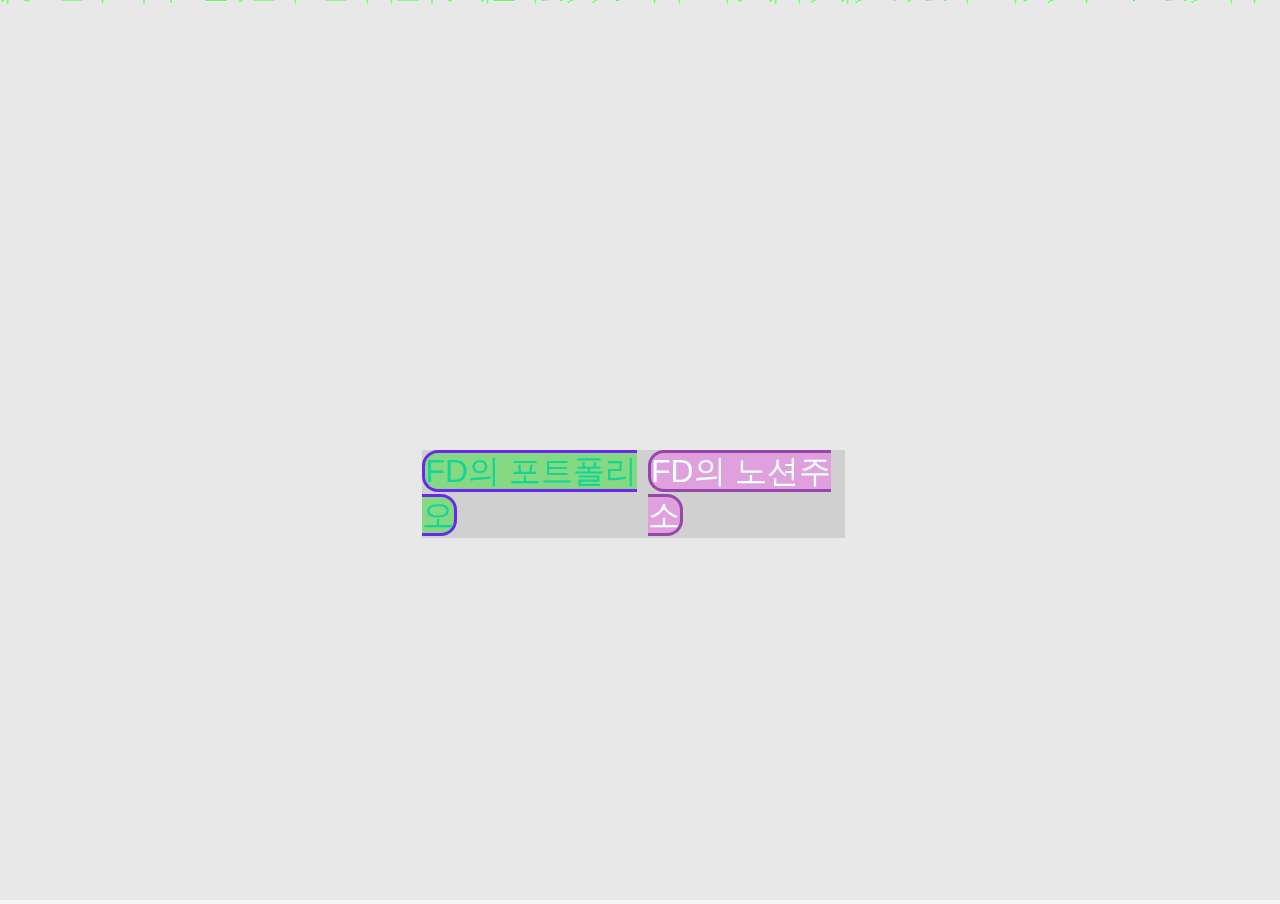
==== index.html @ 9f37f7b9 "Add files via upload" ====
<!DOCTYPE html>
<html lang="ko">

<head>
  <meta charset="UTF-8">
  <meta http-equiv="X-UA-Compatible" content="IE=edge">
  <meta name="viewport" content="width=device-width, initial-scale=1.0">
  <meta name="description" content="파인더 인디 게임개발 포토폴리오 사이트.">
  <meta name="author" content="FD">
  <meta name="generator" content="Unaty.">
  <title>파인더</title>
  <meta property="og:type" content="website" />
  <meta property="og:site_name" content="파인더 인디 게임개발 포토폴리오 사이트." />
  <meta property="og:title" content="파인더" />
  <meta property="og:description" content="파인더 새로운 관점의 아이디어 상자." />
  <meta property="og:image" content="./images/name_seo.jpg" />
  <!-- 아텐츠주소 대신 자신의 웹페이지 주소로 바꾸세요 -->
  <meta property="og:url" content="https://bumpy-magnolia-aa5.notion.site/pvp-a30176c3e1b84d069682d0720d2048b4?pvs=4" />
  <meta property="twitter:card" content="summary" />
  <meta property="twitter:site" content="파인더 인디 게임개발 포토폴리오 사이트." />
  <meta property="twitter:title" content="파인더" />
  <meta property="twitter:description" content="파인더 새로운 관점의 아이디어 상자." />
  <meta property="twitter:image" content="./images/name_seo.jpg" />
  <!-- 아텐츠주소 대신 자신의 웹페이지 주소로 바꾸세요 -->
  <meta property="twitter:url" content="https://bumpy-magnolia-aa5.notion.site/pvp-a30176c3e1b84d069682d0720d2048b4?pvs=4" />
  <link rel="icon" href="/favicon.ico" />
  <link rel="stylesheet" href="./main.css">
  <link href="https://fonts.googleapis.com/css?family=Raleway&display=swap" rel="stylesheet">
  <script defer src="./main.js"></script>
</head>

<body>
  
  <canvas id='canvas1'></canvas>
  <canvas id='canvas2'></canvas>
  <iframe width="100%" height="100%" src="https://www.youtube.com/embed/GX6uHMJNlMk?si=-JLlM9u1fqQnM6Hz1&loop=1&autoplay=1&mute=1&playlist=GX6uHMJNlMk" title="YouTube video player" frameborder="0" allow="accelerometer; autoplay; clipboard-write; encrypted-media; gyroscope; picture-in-picture; web-share" allowfullscreen></iframe>
  
  <!-- 문자열의 크기는 40rem으로 설정 중. 16px기준이라면 640px 제한. 수정하려면 CSS에서 변경. -->
  <!-- 전체화면으로 보고 싶다면 엔터 키 입력 -->

  <div class="temporary">
    <a href="./pages/mainpage.html">
      <span id="blue">
        FD의 포트폴리오
      </span>
    </a>
    <!-- 자신의 노션 주소를 넣으세요 -->
    <a href="https://bumpy-magnolia-aa5.notion.site/pvp-a30176c3e1b84d069682d0720d2048b4?pvs=4">
      <span id="red">
        FD의 노션주소
      </span>
    </a>
  </div>
  
</body>

</html>
---- main.css ----
html {
  background: rgb(245, 245, 245);
  height: 100%;
  overflow: hidden;
}

body {
  margin: 0;
  padding: 0;
  height: 100%;
}
canvas {
  position: absolute;
  top: 0;
  left: 0;
}
#canvas2 {
  filter: blur(1px);
}
a {
  text-decoration: none;
}
.temporary {
  width: 33%;
  font-family: "Orbitron", sans-serif;
  background-color: rgba(0, 0, 0, 0.1);
  position: absolute;
  top: 50%;
  left: 33%;
  display: flex;
  justify-content: space-around;
}
#blue {
  width: 40rem;
  font-size: 2rem;
  color: #16d495;
  background-color: rgba(22, 231, 15, 0.4);
  border: 0.2rem solid rgb(110, 39, 241);
  border-radius: 1rem;
}
#red {
  width: 40rem;
  font-size: 2rem;
  color: #f0ffff;
  background-color: rgba(248, 85, 240, 0.4);
  border: 0.2rem solid rgb(150, 71, 170);
  border-radius: 1rem;
}
#blue:hover {
  -webkit-box-shadow: 0 0 4rem 4rem rgb(255, 255, 255);
  box-shadow: 0 0 4rem 4rem #09ff2a;
  border-color: #53fc5c;
  width: 133%;
  left: 0%;
  z-index: -1;
  color: #0f0;
}
#red:hover {
  -webkit-box-shadow: 0 0 4rem 4rem #0f0;
  box-shadow: 0 0 4rem 4rem rgb(222, 71, 252);
  border-color: rgb(205, 83, 253);
  width: 133%;
  left: 0%;
  z-index: -1;
  color: rgb(255, 255, 255);
}
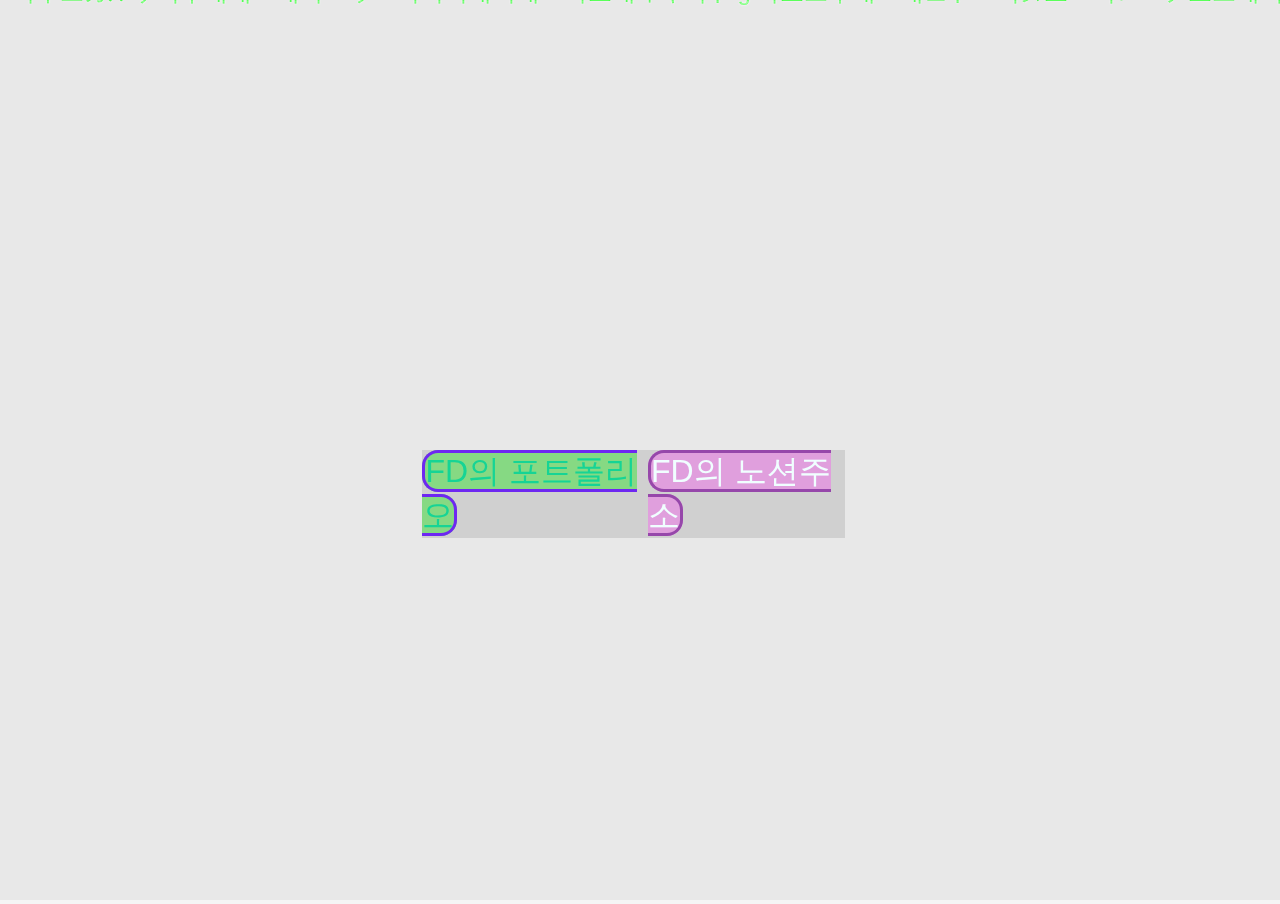
==== commit af31056a: "image change" ====
--- a/index.html
+++ b/index.html
@@ -15,14 +15,14 @@
   <meta property="og:description" content="파인더 새로운 관점의 아이디어 상자." />
   <meta property="og:image" content="./images/name_seo.jpg" />
   <!-- 아텐츠주소 대신 자신의 웹페이지 주소로 바꾸세요 -->
-  <meta property="og:url" content="https://bumpy-magnolia-aa5.notion.site/pvp-a30176c3e1b84d069682d0720d2048b4?pvs=4" />
+  <meta property="og:url" content="https://finder12.netlify.app/" />
   <meta property="twitter:card" content="summary" />
   <meta property="twitter:site" content="파인더 인디 게임개발 포토폴리오 사이트." />
   <meta property="twitter:title" content="파인더" />
   <meta property="twitter:description" content="파인더 새로운 관점의 아이디어 상자." />
   <meta property="twitter:image" content="./images/name_seo.jpg" />
   <!-- 아텐츠주소 대신 자신의 웹페이지 주소로 바꾸세요 -->
-  <meta property="twitter:url" content="https://bumpy-magnolia-aa5.notion.site/pvp-a30176c3e1b84d069682d0720d2048b4?pvs=4" />
+  <meta property="twitter:url" content="https://finder12.netlify.app/" />
   <link rel="icon" href="/favicon.ico" />
   <link rel="stylesheet" href="./main.css">
   <link href="https://fonts.googleapis.com/css?family=Raleway&display=swap" rel="stylesheet">
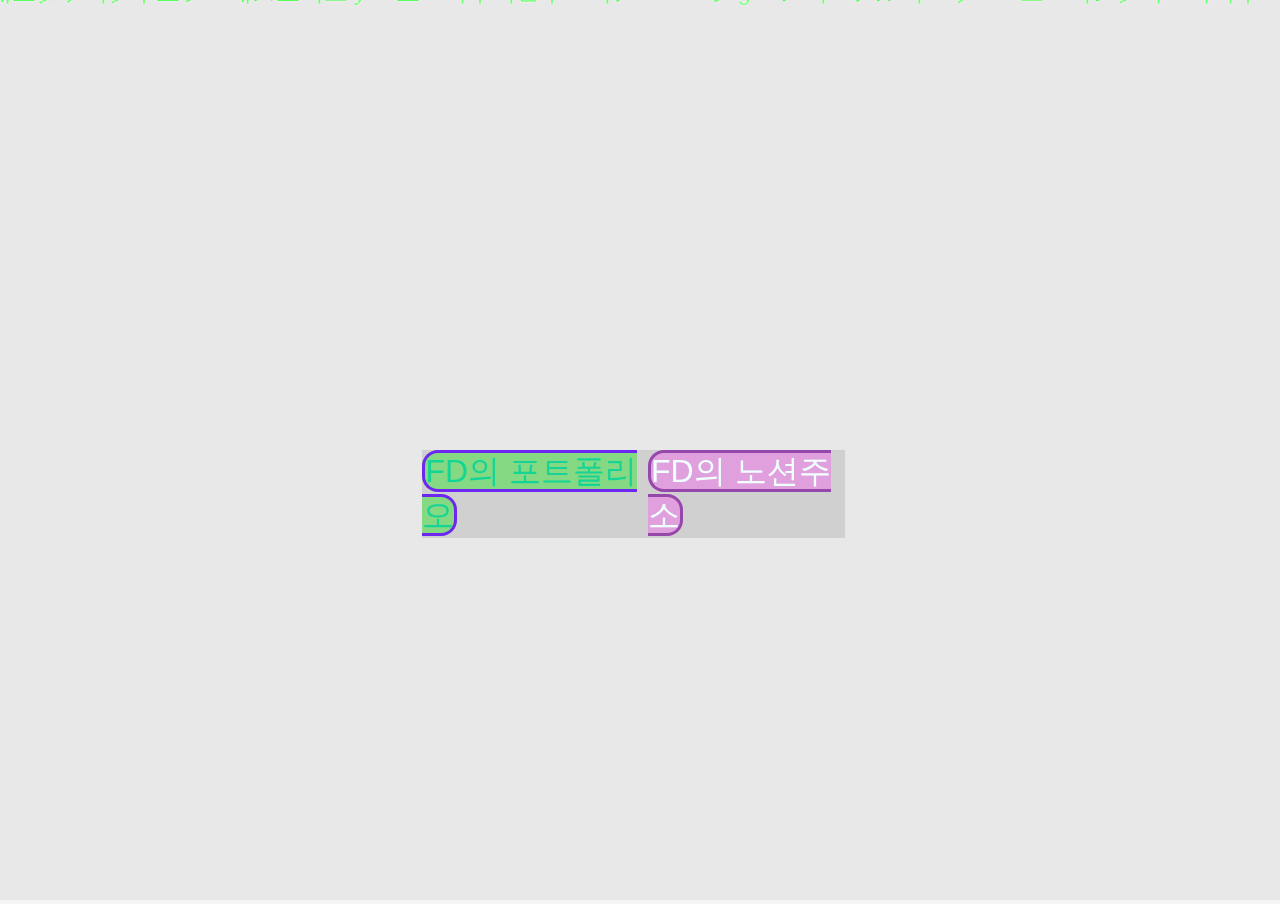
==== commit 9518cd35: "링크 변경및 ui 디자인 추가" ====
--- a/index.html
+++ b/index.html
@@ -45,7 +45,7 @@
       </span>
     </a>
     <!-- 자신의 노션 주소를 넣으세요 -->
-    <a href="https://bumpy-magnolia-aa5.notion.site/pvp-a30176c3e1b84d069682d0720d2048b4?pvs=4">
+    <a href="https://www.notion.so/0a47254de4bd4fa3805713f5e5b58f58?pvs=4">
       <span id="red">
         FD의 노션주소
       </span>
